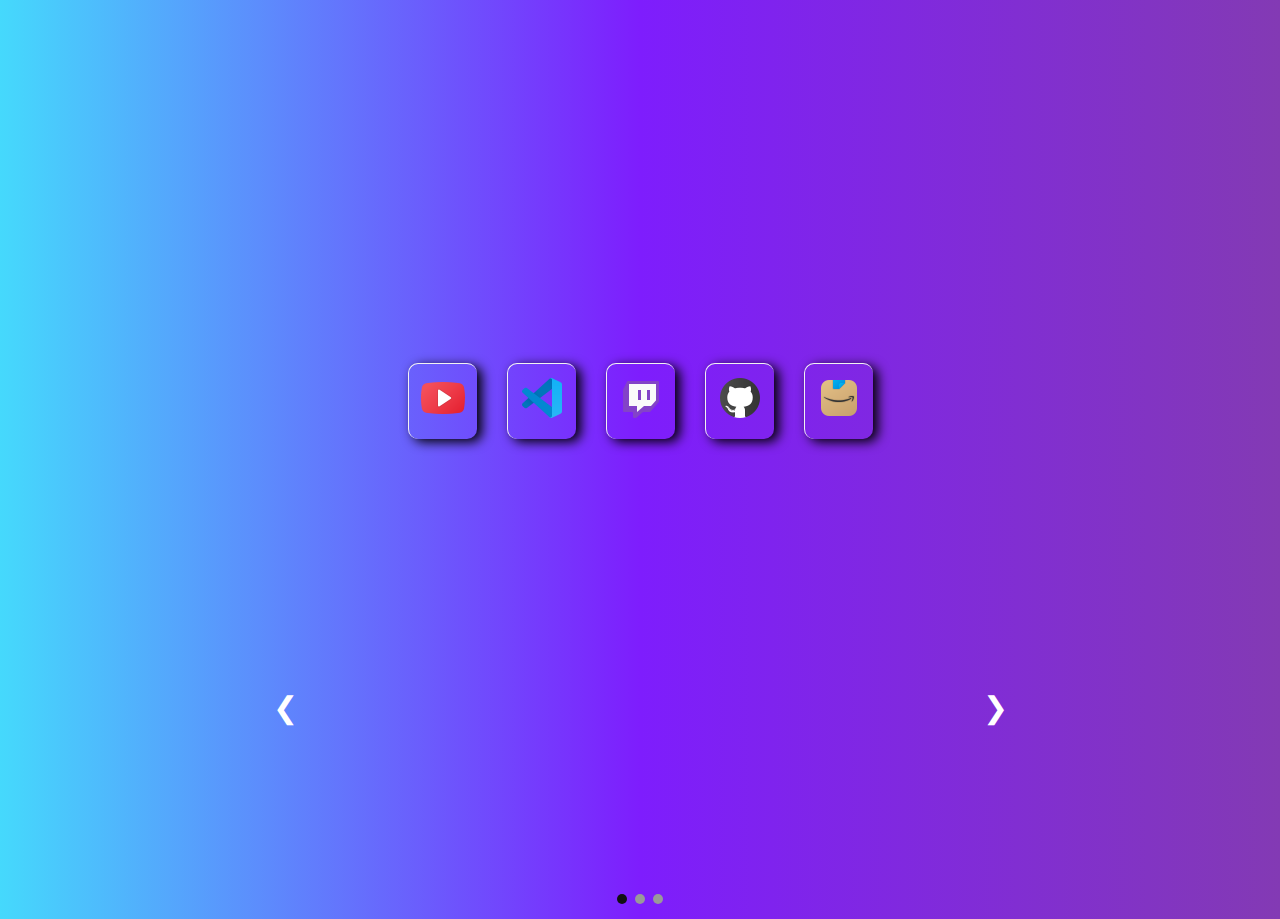
==== index.html @ 3bd823bb "Hyranio - The Search Engine V0.0.1" ====
<!DOCTYPE html>
<html lang="fr">
<head>
    <meta charset="UTF-8">

    <link rel="shortcut icon" href="img/h-hyranio.ico" type="image/x-icon">
    <!-- link css -->
    <link rel="stylesheet" href="css/style.css">


  
    <meta name="viewport" content="width=device-width, initial-scale=1.0">
    <title>Hyranio - The Search Engine</title>
</head>

<body >
    <img class="title" src="img/Titre-hyranio-search.gif" style="height: 180px; display: block; margin-left: auto; margin-right: auto;"  alt="">

    <br><br><br>
    <script async src="https://cse.google.com/cse.js?cx=47d2242ce3c3640f3">
    </script>
    <div class="gcse-searchbox-only"></div>



    <div class = "Widget" >

        <div class="Affichage">
            <a href="https://www.youtube.com" target="_blank"> 
                <img src="img/icons8-youtube-48.png">   
            </img>
            </a>
        </div>
    
        <div class="Affichage">
            <a href="https://vscode.dev/" target="_blank"> 
                <img src="img/icons8-visual-studio-code-2019-48.png" style="height: 48px; border-radius: 10px;">   
            </img>
            </a>
        </div>
      
        <div class="Affichage">
            <a href="https://www.twitch.tv" target="_blank"> 
                <img src="img/icons8-twitch-48.png">   
            </img>
            </a>
        </div>            
    
        <div class="Affichage">
            <a href="https://github.com" target="_blank"> 
                <img src="img/icons8-github-48.png">   
            </img>
            </a>
        </div>    
        
        <div class="Affichage">
            <a href="https://www.amazon.fr/ref=nav_logo" target="_blank"> 
                <img src="img/icons8-amazon-shopping-app-48.png"></a>
        </div>  
    
    </div>



    
    
    <div class="slide-container" style="margin-left: auto; margin-top: 10px;">
        <div class="custom-slider fade">
            <iframe id="widget_autocomplete_preview"  width="150" height="300" frameborder="0" src="https://meteofrance.com/widget/prevision/130550"          style="border-radius: 15px;">  </iframe>
            <iframe id="widget_autocomplete_preview"  width="150" height="300" frameborder="0" src="https://meteofrance.com/widget/prevision/544310"          style="border-radius: 15px;">  </iframe>                
            <iframe id="widget_autocomplete_preview"  width="150" height="300" frameborder="0" src="https://meteofrance.com/widget/prevision/603380##039FFB8" style="border-radius: 15px;">  </iframe>
        </div>
        <div class="custom-slider fade">
            <iframe id="widget_autocomplete_preview"  width="150" height="300" frameborder="0" src="https://meteofrance.com/widget/prevision/765400"          style="border-radius: 15px;">  </iframe>
            <iframe id="widget_autocomplete_preview"  width="150" height="300" frameborder="0" src="https://meteofrance.com/widget/prevision/060880"          style="border-radius: 15px;">  </iframe>                
            <iframe id="widget_autocomplete_preview"  width="150" height="300" frameborder="0" src="https://meteofrance.com/widget/prevision/601590"          style="border-radius: 15px;">  </iframe>
        </div>
        <div class="custom-slider fade">
            <iframe id="widget_autocomplete_preview"  width="150" height="300" frameborder="0" src="https://meteofrance.com/widget/prevision/75056##039FFB8"  style="border-radius: 15px;">  </iframe>
            <iframe id="widget_autocomplete_preview"  width="150" height="300" frameborder="0" src="https://meteofrance.com/widget/prevision/593500"          style="border-radius: 15px;">  </iframe>                
            <iframe id="widget_autocomplete_preview"  width="150" height="300" frameborder="0" src="https://meteofrance.com/widget/prevision/75056##039FFB8"  style="border-radius: 15px;">  </iframe>
        </div>
        <a class="prev" onclick="plusSlides(-1)">❮</a>
        <a class="next" onclick="plusSlides(1)">❯</a>
    </div>
    <br>
    <div class="slide-dot">
        <span class="dot" onclick="currentSlide(1)"></span>
        <span class="dot" onclick="currentSlide(2)"></span>
        <span class="dot" onclick="currentSlide(3)"></span>
    </div>           

  


     
    

       

        <script src="js/index.js"></script>
        <script>
            var slideIndex = 1;
            showSlides(slideIndex);

            function plusSlides(n) {
                showSlides(slideIndex += n);
            }

            function currentSlide(n) {
                showSlides(slideIndex = n);
            }

            function showSlides(n) {
                var i;
                var slides = document.getElementsByClassName("custom-slider");
                var dots = document.getElementsByClassName("dot");
                if (n > slides.length) {slideIndex = 1}
                if (n < 1) {slideIndex = slides.length}
                for (i = 0; i < slides.length; i++) {
                    slides[i].style.display = "none";
                }
                for (i = 0; i < dots.length; i++) {
                    dots[i].className = dots[i].className.replace(" active", "");
                }
                slides[slideIndex-1].style.display = "block";
                dots[slideIndex-1].className += " active";
            }
        </script>
        <!-- <script src="https://cdn.jsdelivr.net/npm/bootstrap@5.3.0/dist/js/bootstrap.bundle.min.js" integrity="sha384-geWF76RCwLtnZ8qwWowPQNguL3RmwHVBC9FhGdlKrxdiJJigb/j/68SIy3Te4Bkz" crossorigin="anonymous"></script>
       -->
</body>
</div>
</html>
---- css/style.css ----
@import url('https://fonts.googleapis.com/css2?family=Poppins:ital,wght@0,100;0,200;0,300;0,400;0,500;0,600;0,700;0,800;0,900;1,100;1,200;1,300;1,400;1,500;1,600;1,700;1,800;1,900&family=Tektur&display=swap');

* {
    font-family : Poppins;
}

body {
    background-repeat: no-repeat;
    background: rgb(131,58,180);
    background: linear-gradient(270deg, rgba(131,58,180,1) 0%, rgba(126,29,253,1) 50%, rgba(69,217,252,1) 100%);

  }

.Widget {
  display: flex;
  align-items: center;
  justify-content: center;
  animation: SlideUp 1s;
  position: relative;
}

.Affichage {
    padding: 10px 10px 10px 10px;
    margin: 15px;
    margin-top: 100px;
    border-radius: 10px;
    border-top: 0.5px solid #f2f2f2;
    border-left: 0.5px solid #f2f2f2;
    box-shadow: 5px 3px 12px #000000;
    
    }


.Affichage:hover {
    padding: 10px 10px 10px 10px;
    border-radius: 10px;
    border-top: 1px solid #000000;
    border-left: 1px solid #000000;
    background: #ffffff18;
    transition: 0.5s ease-in-out ;
    animation: SlideIn 1s;
    }

@keyframes SlideIn {
    50% {
        transform: translateY(-25px);
    }
}

@keyframes SlideUp {
    0% {
        opacity: 0;
        transform: translateY(100px);
    }
}



.custom-slider { display: none; }
.slide-container {
    max-width: 800px;
    position: relative;
    margin: auto;
}
.prev, .next {
    cursor: pointer;
    position: absolute;
    top: 50%;
    transform: translateY(-50%);
    width: 60px;
    height: 60px;
    display: flex;
    align-items: center;
    justify-content: center;
    border-radius: 50%;
    color: white;
    font-size: 30px;
    background-color: rgba(0,0,0,0);
    transition: background-color 0.6s ease;
}
.prev{ left: 15px; }
.next { right: 15px; }

.slide-text {
    position: absolute;
    color: #ffffff;
    font-size: 15px;
    padding: 15px;
    bottom: 15px;
    width: 100%;
    text-align: center;
}
.slide-index {
    color: #ffffff;
    font-size: 13px;
    padding: 15px;
    position: absolute;
    top: 0;
}
.slide-img{
    width: 100%;
    height: 300px;
    object-fit: cover;
    object-position: center;
}
.slide-dot{ text-align: center; }
.dot {
    cursor: pointer;
    height: 10px;
    width: 10px;
    margin: 0 2px;
    background-color: #999999;
    border-radius: 50%;
    display: inline-block;
    transition: background-color 0.s ease;
}
.active, .dot:hover { background-color: #111111; }
.fade {
    animation-name: fade;
    animation-duration: 1s;
}
@keyframes fade {
    from {opacity: 0}
    to {opacity: 1}
}


.custom-slider {
    margin-top: 100px;
    display: block; 
    margin-left: 171px;
    margin-right: auto;
}
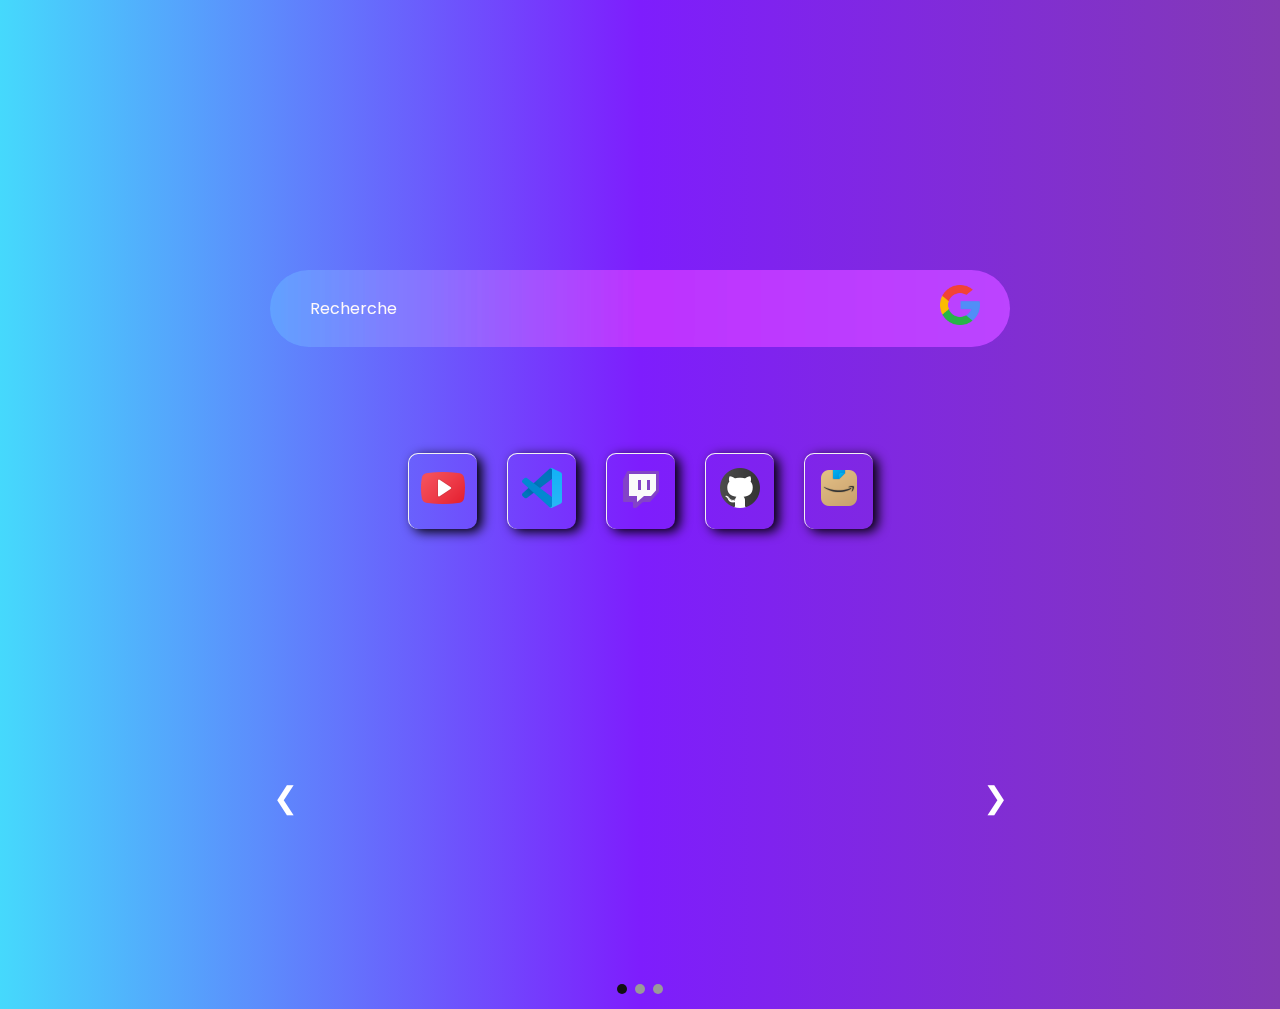
==== commit 3c688f3d: "fix bug search bar" ====
--- a/index.html
+++ b/index.html
@@ -5,6 +5,8 @@
 
     <link rel="shortcut icon" href="img/h-hyranio.ico" type="image/x-icon">
     <!-- link css -->
+
+    <link rel="stylesheet" href="css/search bar.css">
     <link rel="stylesheet" href="css/style.css">
 
 
@@ -17,11 +19,18 @@
     <img class="title" src="img/Titre-hyranio-search.gif" style="height: 180px; display: block; margin-left: auto; margin-right: auto;"  alt="">
 
     <br><br><br>
-    <script async src="https://cse.google.com/cse.js?cx=47d2242ce3c3640f3">
+    <!-- <script async src="https://cse.google.com/cse.js?cx=47d2242ce3c3640f3">
     </script>
-    <div class="gcse-searchbox-only"></div>
-
-
+    <div class="gcse-searchbox-only"></div> -->
+  
+    <div class="containeur">
+        <form action="https://google.com/search" method="get" class="bar-recherche">
+            <input type="text" placeholder="Recherche" name="q">
+            <button type="submit">
+                <img src="img/search.png" alt="">
+            </button>
+        </form>
+    </div>
 
     <div class = "Widget" >
 
--- a/css/search bar.css
+++ b/css/search bar.css
@@ -0,0 +1,46 @@
+.containeur {
+    width: 100%;
+    min-height: 10vh;
+    display: flex;
+    align-items: center;
+    justify-content: center;
+    
+}
+
+.bar-recherche {
+    width: 100%;
+    max-width: 700px;
+    background: rgb(255, 255, 255, 0.2);
+    display: flex;
+    align-items: center;
+    border-radius: 50px;
+    padding: 2px 20px;
+    backdrop-filter: blur(4px) saturate(180%);
+}
+
+.bar-recherche input {
+    background: transparent;
+    flex: 1;
+    border: 0;
+    outline: none;
+    padding: 24px 20px;
+    font-size: 16px;
+    color: #cac7ff;
+}
+
+::placeholder {
+    color: snow;
+}
+
+.bar-recherche button img{
+    width: 40px;
+}
+
+.bar-recherche button {
+    border: 0;
+    border-radius: 50%;
+    width: 60px;
+    height: 60px;
+    background: #828bb800;
+    cursor: pointer;
+}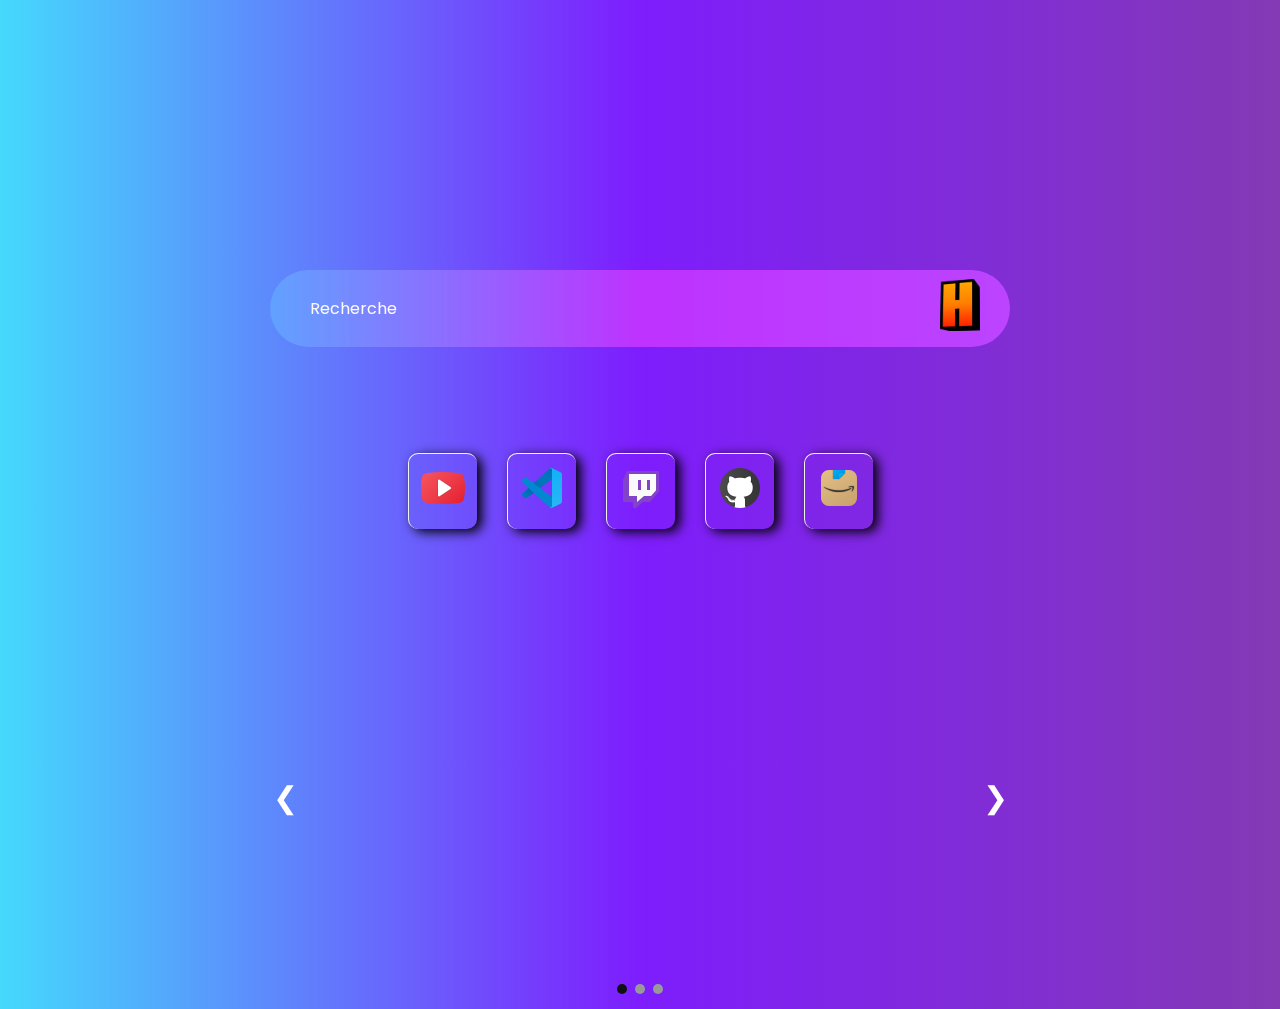
==== commit cc55e22b: "add hyranio logo" ====
--- a/index.html
+++ b/index.html
@@ -27,7 +27,7 @@
         <form action="https://google.com/search" method="get" class="bar-recherche">
             <input type="text" placeholder="Recherche" name="q">
             <button type="submit">
-                <img src="img/search.png" alt="">
+                <img src="img/h-hyranio-left.png" alt="">
             </button>
         </form>
     </div>
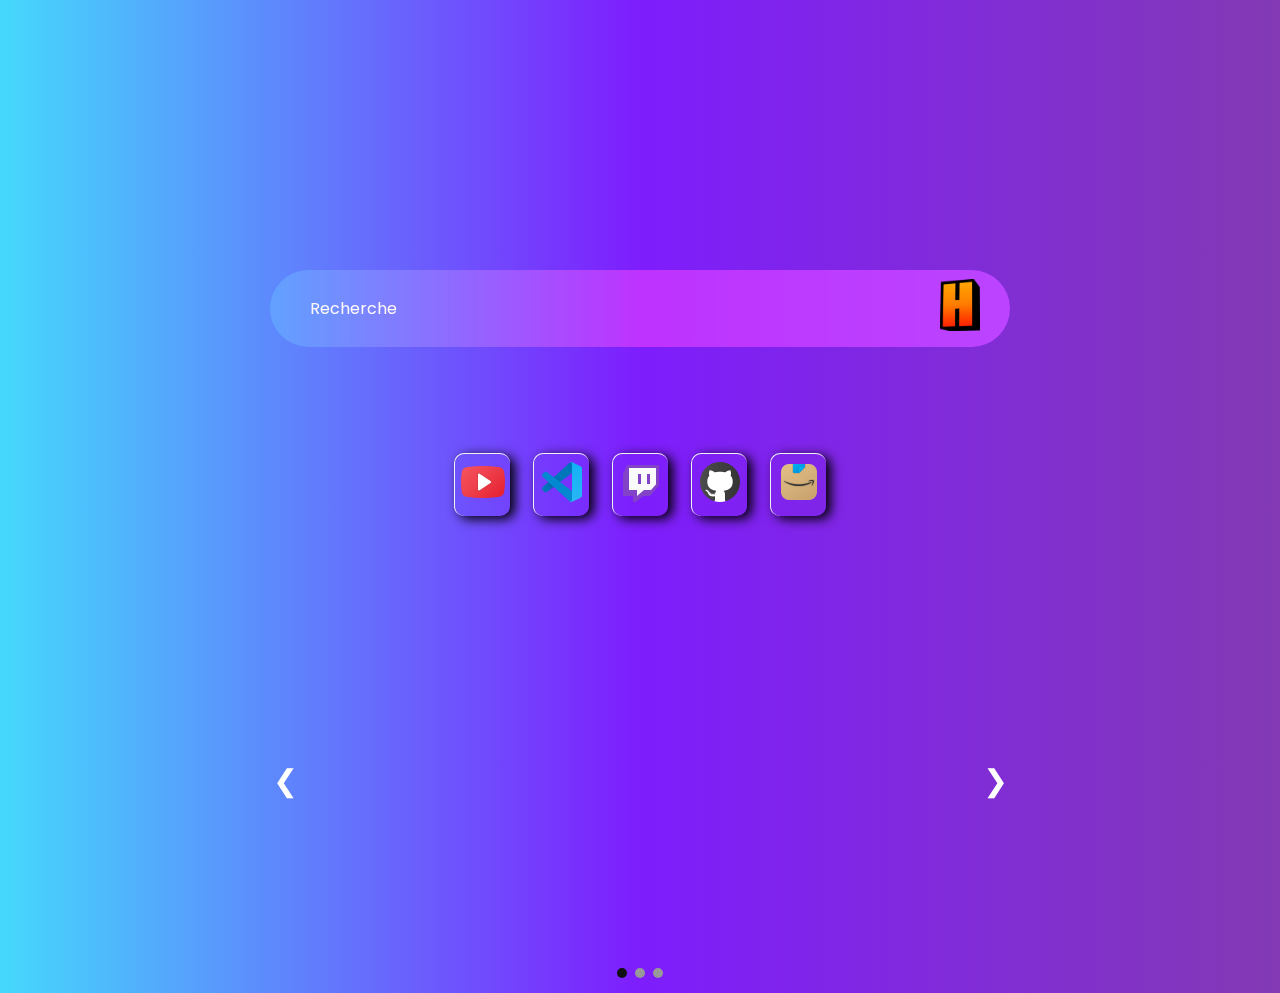
==== commit 42b6a149: "test responsiv mobile V 0.0.1" ====
--- a/index.html
+++ b/index.html
@@ -6,6 +6,7 @@
     <link rel="shortcut icon" href="img/h-hyranio.ico" type="image/x-icon">
     <!-- link css -->
 
+    <link rel="stylesheet" href="css/responsive.css">
     <link rel="stylesheet" href="css/search bar.css">
     <link rel="stylesheet" href="css/style.css">
 
@@ -16,7 +17,7 @@
 </head>
 
 <body >
-    <img class="title" src="img/Titre-hyranio-search.gif" style="height: 180px; display: block; margin-left: auto; margin-right: auto;"  alt="">
+    <img class="title" src="img/Titre-hyranio-search.gif"   alt="">
 
     <br><br><br>
     <!-- <script async src="https://cse.google.com/cse.js?cx=47d2242ce3c3640f3">
--- a/css/style.css
+++ b/css/style.css
@@ -17,11 +17,24 @@
   justify-content: center;
   animation: SlideUp 1s;
   position: relative;
+  
+}
+
+.title {
+    height: 180px;
+    align-items: center;
+    justify-content: center;
+    display: block;
+    margin-left: auto;
+    margin-right: auto;
+    max-width: 100%;
+    max-height: 100%;
 }
 
 .Affichage {
-    padding: 10px 10px 10px 10px;
-    margin: 15px;
+    
+    padding: 3.5px 3.5px 3.5px 3.5px;
+    margin: 11.5px;
     margin-top: 100px;
     border-radius: 10px;
     border-top: 0.5px solid #f2f2f2;
@@ -102,6 +115,7 @@
     height: 300px;
     object-fit: cover;
     object-position: center;
+    
 }
 .slide-dot{ text-align: center; }
 .dot {
@@ -130,8 +144,15 @@
     display: block; 
     margin-left: 171px;
     margin-right: auto;
+    max-width: 100%;
+    max-height: 100%;
 }   
 
 
 
 
+@media (min-height:390) {
+    .custom-slider{
+        display: none;
+    }   
+}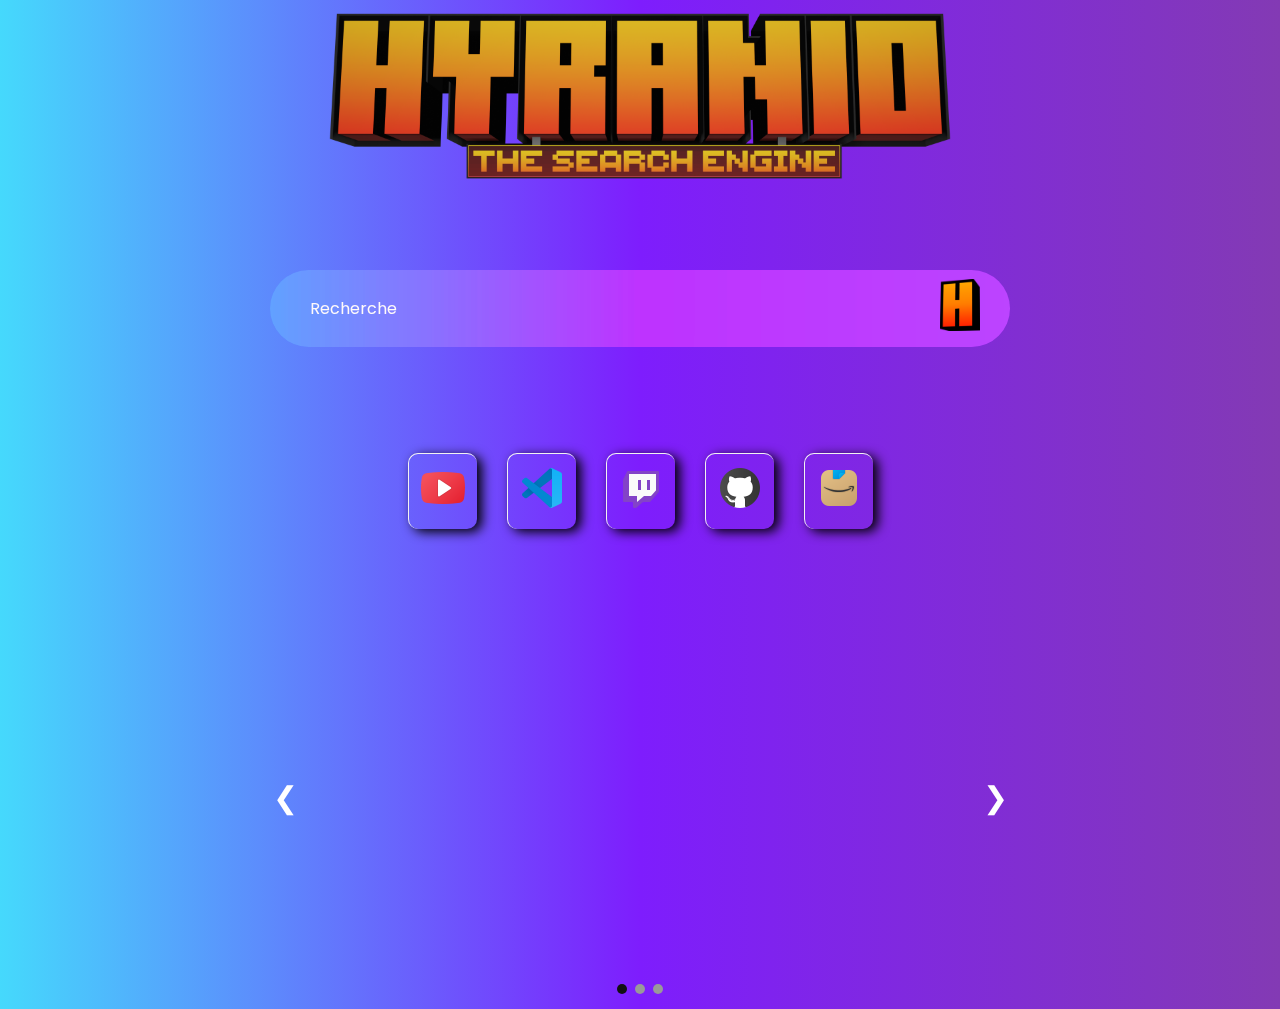
==== commit eefc0c92: "Responsiv mobile V 0.0.3" ====
--- a/index.html
+++ b/index.html
@@ -17,7 +17,7 @@
 </head>
 
 <body >
-    <img class="title" src="img/Titre-hyranio-search.gif"   alt="">
+    <img class="title" src="img/minecraft_title_hyranio-the-search-engine.png"   alt="">
 
     <br><br><br>
     <!-- <script async src="https://cse.google.com/cse.js?cx=47d2242ce3c3640f3">
--- a/css/style.css
+++ b/css/style.css
@@ -33,8 +33,8 @@
 
 .Affichage {
     
-    padding: 3.5px 3.5px 3.5px 3.5px;
-    margin: 11.5px;
+    padding: 10px 10px 10px 10px;
+    margin: 15px;
     margin-top: 100px;
     border-radius: 10px;
     border-top: 0.5px solid #f2f2f2;
@@ -155,4 +155,28 @@
     .custom-slider{
         display: none;
     }   
+
+    
+.title {
+    height: 120px;
+    align-items: center;
+    justify-content: center;
+    display: block;
+    margin-left: auto;
+    margin-right: auto;
+    max-width: 100%;
+    max-height: 100%;
+}
+
+.Affichage {
+    
+    padding: 3.5px 3.5px 3.5px 3.5px;
+    margin: 11.5px;
+    margin-top: 100px;
+    border-radius: 10px;
+    border-top: 0.5px solid #f2f2f2;
+    border-left: 0.5px solid #f2f2f2;
+    box-shadow: 5px 3px 12px #000000;
+    
+    }
 }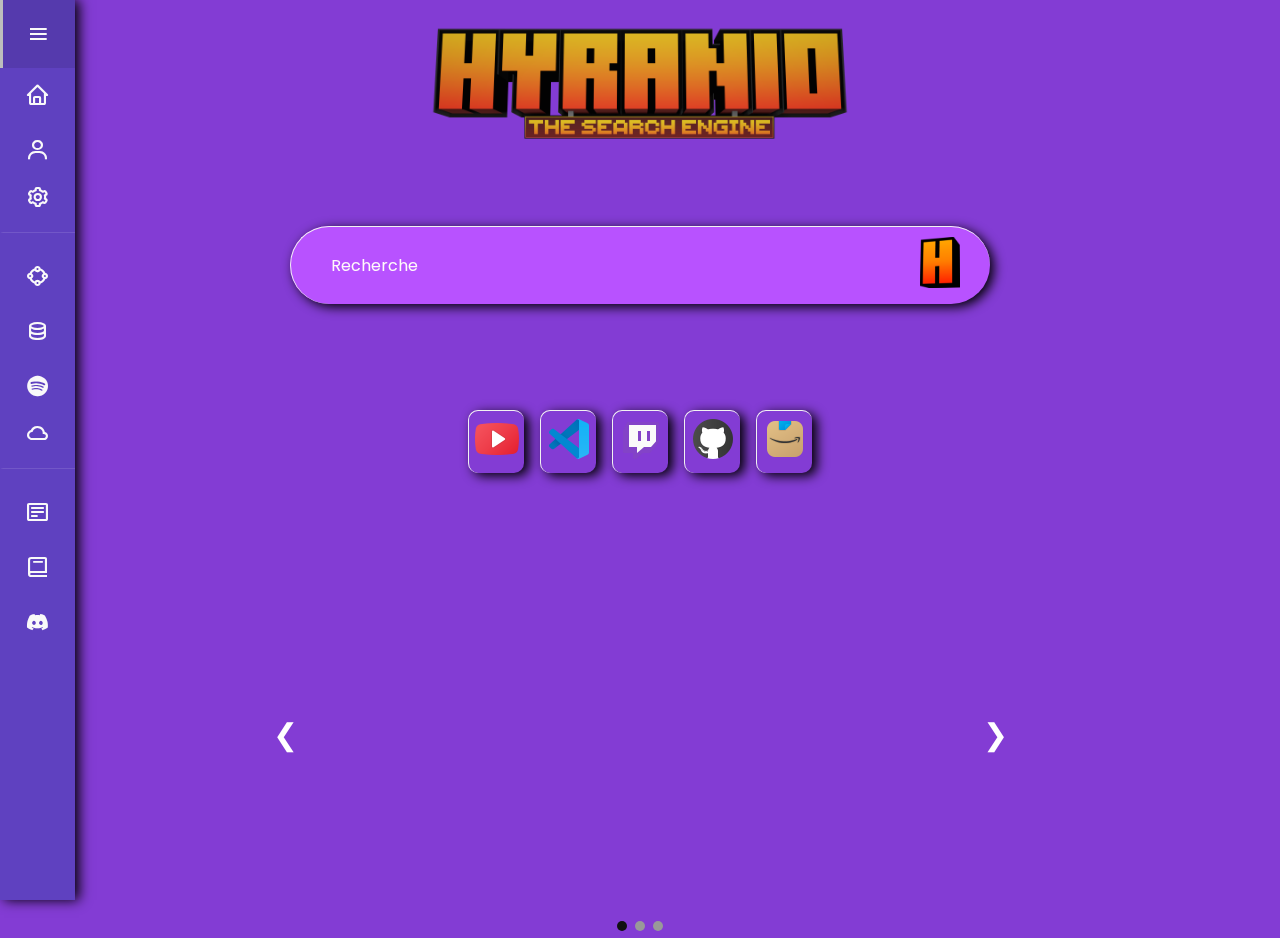
==== commit e64aecb2: "ajout d'un sidebar et du responsive" ====
--- a/index.html
+++ b/index.html
@@ -9,6 +9,9 @@
     <link rel="stylesheet" href="css/responsive.css">
     <link rel="stylesheet" href="css/search bar.css">
     <link rel="stylesheet" href="css/style.css">
+    <link rel="stylesheet" href="css/sidebar.css">
+    <link rel="stylesheet" href="css/Carrousel-Méteo.css">
+    <link href='https://unpkg.com/boxicons@2.1.4/css/boxicons.min.css' rel='stylesheet'>
 
 
   
@@ -17,6 +20,11 @@
 </head>
 
 <body >
+
+   
+
+
+
     <img class="title" src="img/minecraft_title_hyranio-the-search-engine.png"   alt="">
 
     <br><br><br>
@@ -32,6 +40,8 @@
             </button>
         </form>
     </div>
+
+    
 
     <div class = "Widget" >
 
@@ -71,8 +81,8 @@
     </div>
 
 
+    <!-- carrousel -->
 
-    
     
     <div class="slide-container" style="margin-left: auto; margin-top: 10px;">
         <div class="custom-slider fade">
@@ -100,43 +110,74 @@
         <span class="dot" onclick="currentSlide(3)"></span>
     </div>           
 
+    
+    <nav class="sidebar">
+        <div class="sidebar-inner">
+                <header class="sidebar-header">
+                    <button type="button" class="sidebar-burger" onclick="toggleSidebar()">
+                        <i class='bx bx-menu'></i>
+                    </button>
+                    <img src="img/logo.png" alt="" class="sidebar-logo">
+                </header>
+
+                <nav class="sidebar-menu">
+                    <button type="button">
+                        <i class='bx bx-home'></i>
+                        <a href="" target="_blank"><span>Home</span></a>
+                    </button>
+                    <button type="button">
+                        <i class='bx bx-user'></i>
+                        <a href="" target="_blank"><span>Account</span></a>
+                    </button>
+                    <button type="button" class="has-border">
+                        <i class='bx bx-cog' ></i>
+                        <a href="" target="_blank"><span>Paramètres</span></a>
+                    </button>
+                    <button type="button">
+                        <i class='bx bx-shape-circle'></i>
+                        <a href="" target="_blank"><span>blockchain</span></a>
+                    </button>
+                    <button type="button">
+                        <i class='bx bx-data' ></i>
+                        <a href="" target="_blank"><span>Databases</span></a>
+                    </button>
+                    <button type="button">
+                        <i class='bx bxl-spotify' ></i>
+                        <a href="https://open.spotify.com/" target="_blank"><span>Spotify</span></a>
+                    </button>
+                    <button type="button" class="has-border">
+                        <i class='bx bx-cloud'></i>
+                        <a href="https://meteofrance.com/" target="_blank"><span>Météo France</span></a>
+                    </button>
+                    <button type="button">
+                        <i class='bx bx-detail'></i>
+                        <a href=""><span>A propos de nous</span></a>
+                    </button> 
+                    <button type="button">
+                        <i class='bx bx-book'></i>
+                        <a href="https://sachalaville.fr/" target="_blank"><span>Nos Services</span></a>
+                    </button> 
+                    <button type="button">
+                        <i class='bx bxl-discord-alt' ></i>
+                        <a href="https://discord.gg/FJ7Psmx2kJ" target="_blank"><span>Notre Discord</span></a>
+                    </button>
+                </nav>
+
+        </div>
+    </nav>
+
   
 
 
      
-    
+        <!-- link script js -->
 
        
+        <script src="js/sidebar.js"></script>
+        <script src="js/index.js"></script>
+        <script src="js/carrousel-meteo.js"></script>
 
-        <script src="js/index.js"></script>
-        <script>
-            var slideIndex = 1;
-            showSlides(slideIndex);
 
-            function plusSlides(n) {
-                showSlides(slideIndex += n);
-            }
-
-            function currentSlide(n) {
-                showSlides(slideIndex = n);
-            }
-
-            function showSlides(n) {
-                var i;
-                var slides = document.getElementsByClassName("custom-slider");
-                var dots = document.getElementsByClassName("dot");
-                if (n > slides.length) {slideIndex = 1}
-                if (n < 1) {slideIndex = slides.length}
-                for (i = 0; i < slides.length; i++) {
-                    slides[i].style.display = "none";
-                }
-                for (i = 0; i < dots.length; i++) {
-                    dots[i].className = dots[i].className.replace(" active", "");
-                }
-                slides[slideIndex-1].style.display = "block";
-                dots[slideIndex-1].className += " active";
-            }
-        </script>
         <!-- <script src="https://cdn.jsdelivr.net/npm/bootstrap@5.3.0/dist/js/bootstrap.bundle.min.js" integrity="sha384-geWF76RCwLtnZ8qwWowPQNguL3RmwHVBC9FhGdlKrxdiJJigb/j/68SIy3Te4Bkz" crossorigin="anonymous"></script>
        -->
 </body>
--- a/css/search bar.css
+++ b/css/search bar.css
@@ -8,9 +8,14 @@
 }
 
 .bar-recherche {
+
+
+    border-top: 0.5px solid #f2f2f2;
+    border-left: 0.5px solid #f2f2f2;
+    box-shadow: 4px 3px 12px #000000;
     width: 100%;
     max-width: 700px;
-    background: rgb(255, 255, 255, 0.2);
+    background: #ffffff33;
     display: flex;
     align-items: center;
     border-radius: 50px;
--- a/css/style.css
+++ b/css/style.css
@@ -6,8 +6,7 @@
 
 body {
     background-repeat: no-repeat;
-    background: rgb(131,58,180);
-    background: linear-gradient(270deg, rgba(131,58,180,1) 0%, rgba(126,29,253,1) 50%, rgba(69,217,252,1) 100%);
+    background: rgb(131, 60, 212);
 
   }
 
@@ -33,8 +32,8 @@
 
 .Affichage {
     
-    padding: 10px 10px 10px 10px;
-    margin: 15px;
+    padding: 3.5px 3.5px 3.5px 3.5px;
+    margin: 11.5px;
     margin-top: 100px;
     border-radius: 10px;
     border-top: 0.5px solid #f2f2f2;
@@ -69,114 +68,23 @@
 
 
 
-.custom-slider { display: none; }
-.slide-container {
-    max-width: 800px;
-    position: relative;
-    margin: auto;
-}
-.prev, .next {
-    cursor: pointer;
-    position: absolute;
-    top: 50%;
-    transform: translateY(-50%);
-    width: 60px;
-    height: 60px;
-    display: flex;
-    align-items: center;
-    justify-content: center;
-    border-radius: 50%;
-    color: white;
-    font-size: 30px;
-    background-color: rgba(0,0,0,0);
-    transition: background-color 0.6s ease;
-}
-.prev{ left: 15px; }
-.next { right: 15px; }
 
-.slide-text {
-    position: absolute;
-    color: #ffffff;
-    font-size: 15px;
-    padding: 15px;
-    bottom: 15px;
-    width: 100%;
-    text-align: center;
-}
-.slide-index {
-    color: #ffffff;
-    font-size: 13px;
-    padding: 15px;
-    position: absolute;
-    top: 0;
-}
-.slide-img{
-    width: 100%;
-    height: 300px;
-    object-fit: cover;
-    object-position: center;
+@media (min-height:350px) {
+
+    .title {
+        margin-top: 25px;
+        height: 120px;
+    }
+
+    .Affichage {
     
-}
-.slide-dot{ text-align: center; }
-.dot {
-    cursor: pointer;
-    height: 10px;
-    width: 10px;
-    margin: 0 2px;
-    background-color: #999999;
-    border-radius: 50%;
-    display: inline-block;
-    transition: background-color 0.s ease;
-}
-.active, .dot:hover { background-color: #111111; }
-.fade {
-    animation-name: fade;
-    animation-duration: 1s;
-}
-@keyframes fade {
-    from {opacity: 0}
-    to {opacity: 1}
-}
-
-
-.custom-slider {
-    margin-top: 100px;
-    display: block; 
-    margin-left: 171px;
-    margin-right: auto;
-    max-width: 100%;
-    max-height: 100%;
-}   
-
-
-
-
-@media (min-height:390) {
-    .custom-slider{
-        display: none;
-    }   
-
-    
-.title {
-    height: 120px;
-    align-items: center;
-    justify-content: center;
-    display: block;
-    margin-left: auto;
-    margin-right: auto;
-    max-width: 100%;
-    max-height: 100%;
-}
-
-.Affichage {
-    
-    padding: 3.5px 3.5px 3.5px 3.5px;
-    margin: 11.5px;
-    margin-top: 100px;
-    border-radius: 10px;
-    border-top: 0.5px solid #f2f2f2;
-    border-left: 0.5px solid #f2f2f2;
-    box-shadow: 5px 3px 12px #000000;
-    
-    }
-}+        padding: 3.5px 3.5px 3.5px 3.5px;
+        margin: 8px;
+        margin-top: 100px;
+        border-radius: 10px;
+        border-top: 0.5px solid #f2f2f2;
+        border-left: 0.5px solid #f2f2f2;
+        box-shadow: 5px 3px 12px #000000;
+        
+        }
+   }--- a/css/sidebar.css
+++ b/css/sidebar.css
@@ -0,0 +1,166 @@
+@import url('https://fonts.googleapis.com/css2?family=Ubuntu:wght@300;400;500;700&display=swap');
+
+* {
+    box-sizing: border-box;
+}
+
+body{
+    margin: 0;
+
+}
+
+button{
+    background: transparent;
+    border: 0;
+    padding: 0;
+    cursor: pointer;
+}
+
+.sidebar{
+    position: absolute;
+    overflow: hidden;
+    top: 0;
+    left: 0;
+    width: 75px;
+    height:100%;
+    background: #3948ab7a;
+    transition: all 0.4s;
+    box-shadow: 4px 0px 12px #000000;
+    backdrop-filter: blur(4px);
+}
+
+body.open .sidebar{
+    width: 265px;
+}
+
+.sidebar-inner{
+    position: absolute;
+    top: 0;
+    left: 0;
+    width: 300px;
+}
+
+.sidebar-header{
+    display: flex;
+    align-items: center;
+    height: 68px;
+    padding: 0 1.25rem 0 0 ;
+    background: rgba(0, 0, 0, 0.1);
+    border-left: 3px solid transparent;
+    transition: all 0.4s;
+}
+
+.sidebar-header:hover{
+    border-left: 3px solid #bdbdbd;
+}
+
+.sidebar-burger {
+    width: 70px;
+    height: 70px;
+    display: grid;
+    place-items: center;
+}
+
+.sidebar-burger > i, body.open .sidebar-burger > i{
+    font-size: 25px;
+    color: #f9f9f9;
+    transition: all 0.4s;
+}
+
+.sidebar-burger:hover > i, body.open .sidebar-burger:hover > i{
+    color: #bdbdbd;
+}
+
+.sidebar-logo {
+    height: 30px;
+    opacity: 0;
+    transition: all 0.4s;
+}
+
+body.open .sidebar-logo{
+    opacity: 1;
+    transition: all 0.4s;
+}
+
+.sidebar-menu{
+    display: grid;
+}
+
+.sidebar-menu > button{
+    display: flex;
+    gap: 12px;
+    align-items: center;
+    height: 55px;
+    font-family: "Ubuntu";
+    font-size: 16px;
+    font-weight: 400;
+    letter-spacing: 2px;
+    line-height: 1;
+    padding: 0 22px;
+    border-left: 3px solid transparent;
+    transition: all 0.4s;
+}
+
+.sidebar-menu > button:hover{
+    border-left: 3px solid #f9f9f9;
+}
+
+.sidebar-menu > button.has-border{
+    padding-bottom: 1rem;
+    border-bottom: 1px solid rgba(255, 255, 255, 0.12);
+    margin-bottom: 1rem;
+}
+
+.sidebar-menu > button > i{
+    font-size: 25px;
+    color: #f9f9f9;
+    transition: all 0.4s;
+}
+
+.sidebar-menu > button:hover > i, .sidebar-menu > button:hover > span {
+    color:#bdbdbd;
+}
+
+.sidebar-menu > button > span {
+    color: #f9f9f9;
+    opacity: 0;
+    transition: all 0.4s;
+}
+
+
+
+body.open .sidebar-menu > button > span {
+    opacity: 1;
+    transition: all 0.4s;
+}
+
+.sidebar-menu > button > a {
+    color: #f9f9f9;
+    opacity: 0;
+    transition: all 0.4s;
+    text-decoration: none;
+}
+
+body.open .sidebar-menu > button > a {
+    opacity: 1;
+    transition: all 0.4s;
+    text-decoration: none;
+}
+
+.sidebar-menu > button:hover > i, .sidebar-menu > button:hover > a {
+    color:#bdbdbd;
+}
+
+
+
+
+@media only screen and (max-width: 890px) {
+ .sidebar,
+ .sidebar-burger,
+ .sidebar-header,
+ .sidebar-inner,
+ .sidebar-logo,
+ .sidebar-menu {
+    display: none;
+ }
+}--- a/css/Carrousel-Méteo.css
+++ b/css/Carrousel-Méteo.css
@@ -0,0 +1,95 @@
+
+
+.custom-slider { display: none; }
+.slide-container {
+    max-width: 800px;
+    position: relative;
+    margin: auto;
+    
+}
+.prev, .next {
+    cursor: pointer;
+    position: absolute;
+    top: 50%;
+    transform: translateY(-50%);
+    width: 60px;
+    height: 60px;
+    display: flex;
+    align-items: center;
+    justify-content: center;
+    border-radius: 50%;
+    color: white;
+    font-size: 30px;
+    background-color: rgba(0,0,0,0);
+    transition: background-color 0.6s ease;
+}
+.prev{ left: 15px; }
+.next { right: 15px; }
+
+.slide-text {
+    position: absolute;
+    color: #ffffff;
+    font-size: 15px;
+    padding: 15px;
+    bottom: 15px;
+    width: 100%;
+    text-align: center;
+}
+.slide-index {
+    color: #ffffff;
+    font-size: 13px;
+    padding: 15px;
+    position: absolute;
+    top: 0;
+}
+.slide-img{
+    width: 100%;
+    height: 300px;
+    object-fit: cover;
+    object-position: center;
+    
+}
+.slide-dot{ text-align: center; }
+.dot {
+    cursor: pointer;
+    height: 10px;
+    width: 10px;
+    margin: 0 2px;
+    background-color: #999999;
+    border-radius: 50%;
+    display: inline-block;
+    transition: background-color 0.s ease;
+}
+.active, .dot:hover { background-color: #111111; }
+.fade {
+    animation-name: fade;
+    animation-duration: 1s;
+}
+@keyframes fade {
+    from {opacity: 0}
+    to {opacity: 1}
+}
+
+
+.custom-slider {
+    margin-top: 100px;
+    display: block; 
+    margin-left: 171px;
+    margin-right: auto;
+    max-width: 100%;
+    max-height: 100%;
+    
+}   
+
+
+@media only screen and (max-width: 600px)  {
+  
+    .slide-container {
+       display: none;
+    }
+
+    .dot {
+        display: none;
+    }
+
+}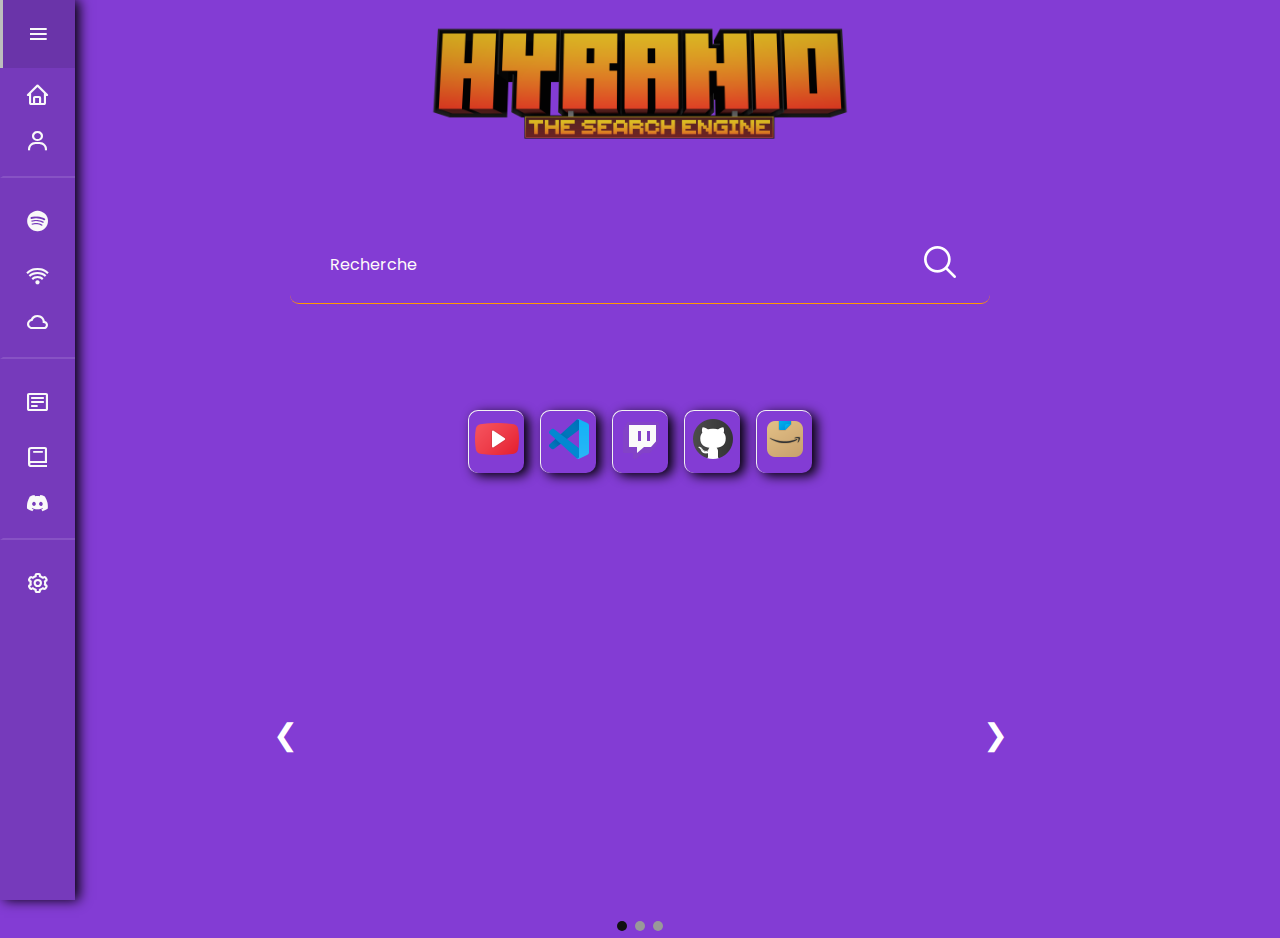
==== commit c006ae2a: "ajour du dark mode natif" ====
--- a/index.html
+++ b/index.html
@@ -6,6 +6,7 @@
     <link rel="shortcut icon" href="img/h-hyranio.ico" type="image/x-icon">
     <!-- link css -->
 
+    <link rel="stylesheet" href="css/darkmode.css">
     <link rel="stylesheet" href="css/responsive.css">
     <link rel="stylesheet" href="css/search bar.css">
     <link rel="stylesheet" href="css/style.css">
@@ -36,7 +37,7 @@
         <form action="https://google.com/search" method="get" class="bar-recherche">
             <input type="text" placeholder="Recherche" name="q">
             <button type="submit">
-                <img src="img/h-hyranio-left.png" alt="">
+                <img src="img/search-icon.png" alt="">
             </button>
         </form>
     </div>
@@ -123,27 +124,19 @@
                 <nav class="sidebar-menu">
                     <button type="button">
                         <i class='bx bx-home'></i>
-                        <a href="" target="_blank"><span>Home</span></a>
-                    </button>
-                    <button type="button">
-                        <i class='bx bx-user'></i>
-                        <a href="" target="_blank"><span>Account</span></a>
+                        <a href="https://0sacha.github.io/Hyranio---The-Search-Engine/" target="_blank"><span>Accueil</span></a>
                     </button>
                     <button type="button" class="has-border">
-                        <i class='bx bx-cog' ></i>
-                        <a href="" target="_blank"><span>Paramètres</span></a>
-                    </button>
-                    <button type="button">
-                        <i class='bx bx-shape-circle'></i>
-                        <a href="" target="_blank"><span>blockchain</span></a>
-                    </button>
-                    <button type="button">
-                        <i class='bx bx-data' ></i>
-                        <a href="" target="_blank"><span>Databases</span></a>
+                        <i class='bx bx-user'></i>
+                        <a href="" target="_blank"><span>Compte</span></a>
                     </button>
                     <button type="button">
                         <i class='bx bxl-spotify' ></i>
                         <a href="https://open.spotify.com/" target="_blank"><span>Spotify</span></a>
+                    </button>
+                    <button type="button">
+                        <i class='bx bx-wifi' ></i>
+                        <a href="https://www.speedtest.net/" target="_blank"><span>SpeedTest</span></a>
                     </button>
                     <button type="button" class="has-border">
                         <i class='bx bx-cloud'></i>
@@ -157,9 +150,13 @@
                         <i class='bx bx-book'></i>
                         <a href="https://sachalaville.fr/" target="_blank"><span>Nos Services</span></a>
                     </button> 
-                    <button type="button">
+                    <button type="button" class="has-border">
                         <i class='bx bxl-discord-alt' ></i>
                         <a href="https://discord.gg/FJ7Psmx2kJ" target="_blank"><span>Notre Discord</span></a>
+                    </button>
+                    <button type="button">
+                        <i class='bx bx-cog' ></i>
+                        <a href="404.html" target="_blank"><span>Paramètres</span></a>
                     </button>
                 </nav>
 
@@ -172,7 +169,7 @@
      
         <!-- link script js -->
 
-       
+       <script src="js/darkmode.js"></script>
         <script src="js/sidebar.js"></script>
         <script src="js/index.js"></script>
         <script src="js/carrousel-meteo.js"></script>
--- a/css/darkmode.css
+++ b/css/darkmode.css
@@ -0,0 +1,16 @@
+:root {
+    --color-bg: #1A1423;
+    --color-fg: ##833CD4;
+  }
+  
+  @media (prefers-color-scheme: light) {
+    :root {
+      --color-bg: ##833CD4;
+      --color-fg: #1A1423;
+    }
+  }
+  
+  body {
+    background-color: var(--color-bg);
+    color: var(--color-fg);
+  }--- a/css/search bar.css
+++ b/css/search bar.css
@@ -8,22 +8,20 @@
 }
 
 .bar-recherche {
+    border-bottom: 1px solid #ff9900;
+}
 
-
-    border-top: 0.5px solid #f2f2f2;
-    border-left: 0.5px solid #f2f2f2;
-    box-shadow: 4px 3px 12px #000000;
+.bar-recherche {
     width: 100%;
     max-width: 700px;
-    background: #ffffff33;
     display: flex;
     align-items: center;
-    border-radius: 50px;
+    border-radius: 9px;
     padding: 2px 20px;
-    backdrop-filter: blur(4px) saturate(180%);
 }
 
 .bar-recherche input {
+    
     background: transparent;
     flex: 1;
     border: 0;
@@ -42,10 +40,10 @@
 }
 
 .bar-recherche button {
+   
     border: 0;
     border-radius: 50%;
     width: 60px;
     height: 60px;
-    background: #828bb800;
     cursor: pointer;
 }--- a/css/style.css
+++ b/css/style.css
@@ -4,11 +4,23 @@
     font-family : Poppins;
 }
 
-body {
-    background-repeat: no-repeat;
-    background: rgb(131, 60, 212);
+:root {
+    --color-bg: #1A1423;
+    --color-fg: #833CD4;
+  }
+  
+  @media (prefers-color-scheme: light) {
+    :root {
+      --color-bg: #833CD4;
+      --color-fg: #1A1423;
+    }
+  }
+  
+  body {
+    background-color: var(--color-bg);
+    color: var(--color-fg);
+  }
 
-  }
 
 .Widget {
   display: flex;
@@ -43,8 +55,10 @@
     }
 
 
+
+
 .Affichage:hover {
-    padding: 10px 10px 10px 10px;
+    padding: 3.5px 3.5px 3.5px 3.5px;
     border-radius: 10px;
     border-top: 1px solid #000000;
     border-left: 1px solid #000000;
--- a/css/sidebar.css
+++ b/css/sidebar.css
@@ -23,7 +23,7 @@
     left: 0;
     width: 75px;
     height:100%;
-    background: #3948ab7a;
+    background: #44345c34;
     transition: all 0.4s;
     box-shadow: 4px 0px 12px #000000;
     backdrop-filter: blur(4px);
@@ -107,7 +107,7 @@
 
 .sidebar-menu > button.has-border{
     padding-bottom: 1rem;
-    border-bottom: 1px solid rgba(255, 255, 255, 0.12);
+    border-bottom: 2.5px solid rgba(255, 255, 255, 0.12);
     margin-bottom: 1rem;
 }
 
